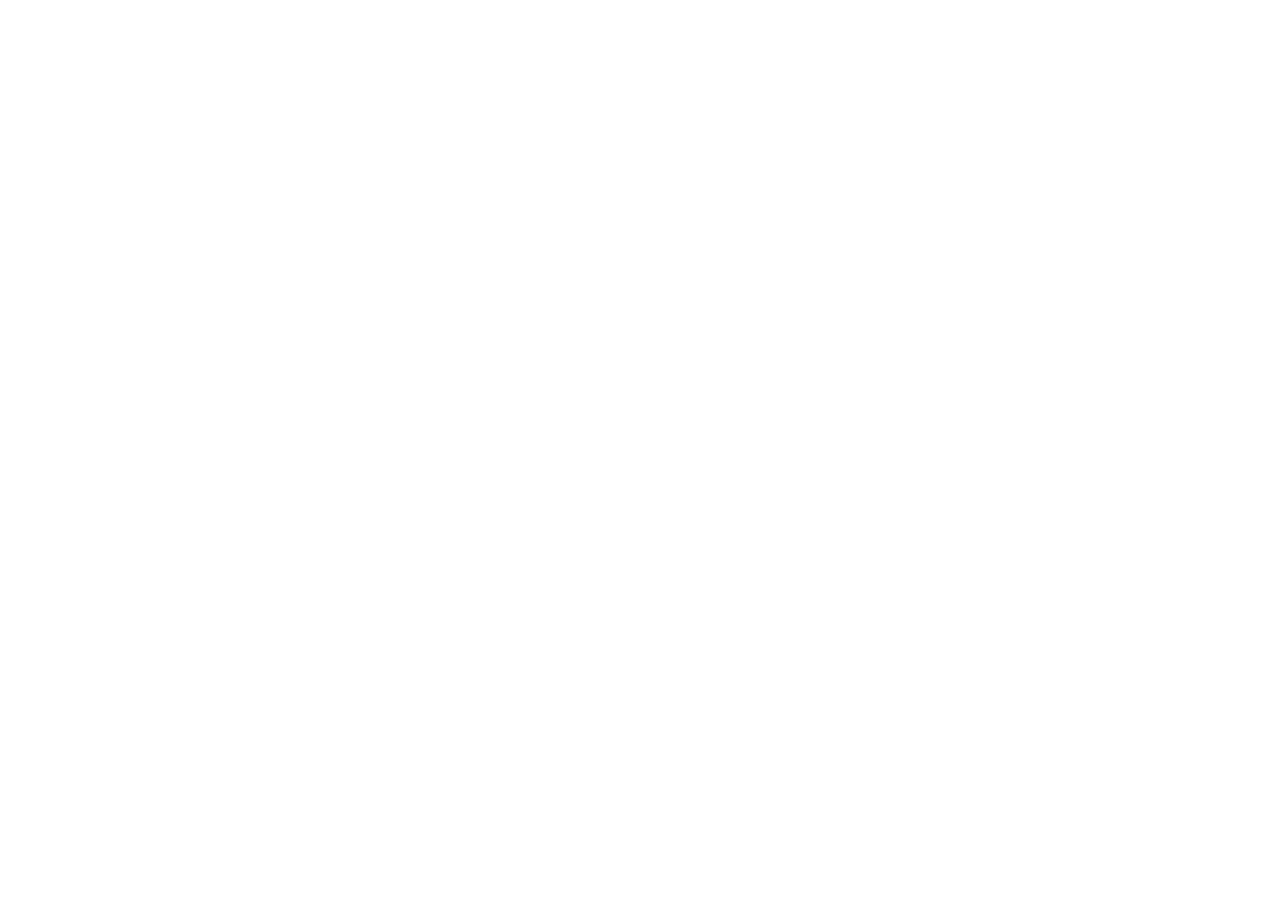
==== index.html @ aee9f86b "Make html,Readme to start recipe project" ====
<!DOCTYPE html>
<html lang="en">
<head>
    <meta charset="UTF-8">
    <meta name="viewport" content="width=device-width, initial-scale=1.0">
    <title>Odin recipes</title>
</head>
<body>
    
</body>
</html>
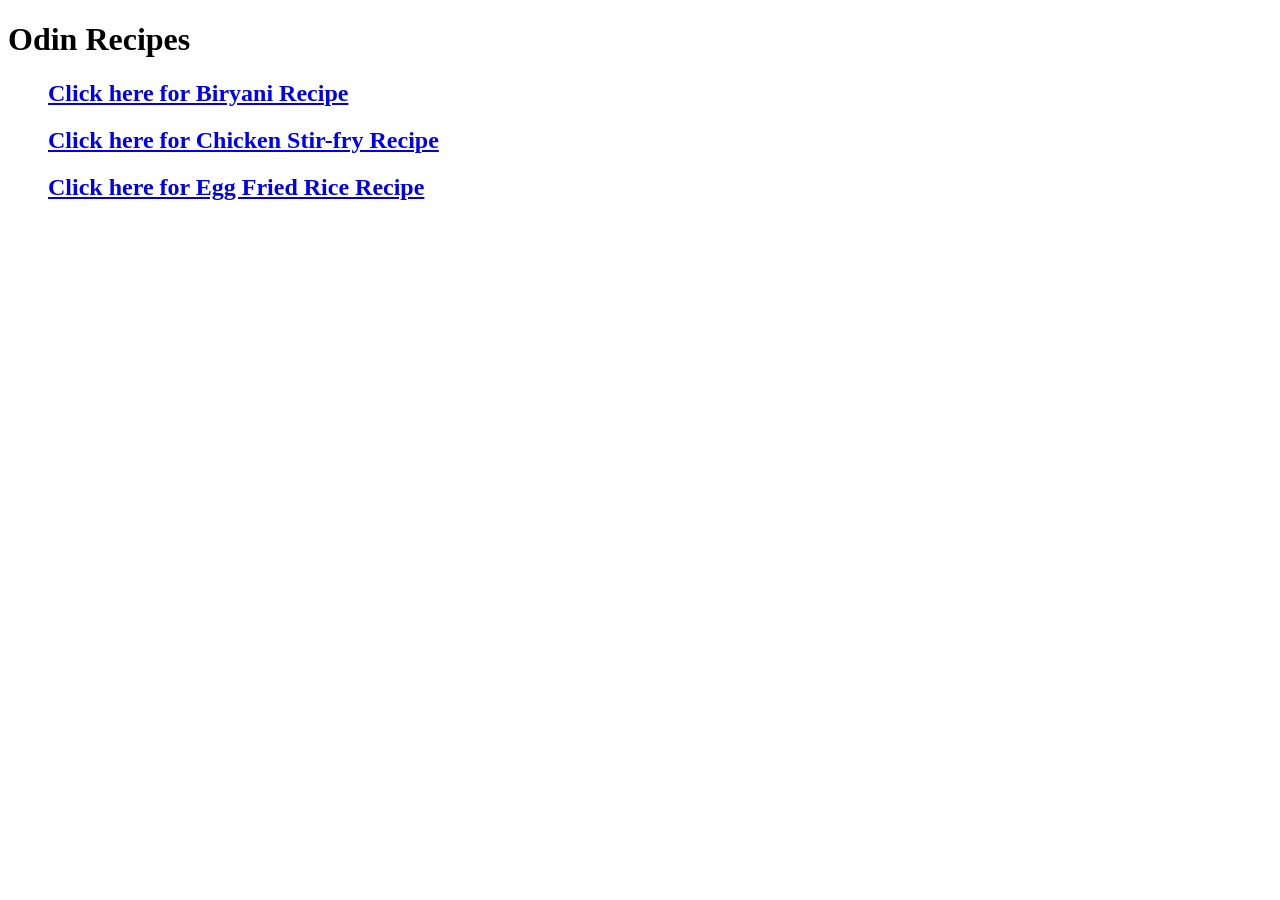
==== commit 17709b06: "Two New recipes added" ====
--- a/index.html
+++ b/index.html
@@ -1,11 +1,25 @@
 <!DOCTYPE html>
 <html lang="en">
+
 <head>
     <meta charset="UTF-8">
     <meta name="viewport" content="width=device-width, initial-scale=1.0">
     <title>Odin recipes</title>
 </head>
+
 <body>
-    
+    <h1>Odin Recipes</h1>
+    <ul>
+        <a href="recipes/Biryani.html">
+            <h2>Click here for Biryani Recipe</h2>
+        </a>
+        <a href="recipes/ChickenStirFry.html">
+            <h2>Click here for Chicken Stir-fry Recipe</h2>
+        </a>
+        <a href="recipes/EggFriedRice.html">
+            <h2>Click here for Egg Fried Rice Recipe</h2>
+        </a>
+    </ul>
 </body>
+
 </html>
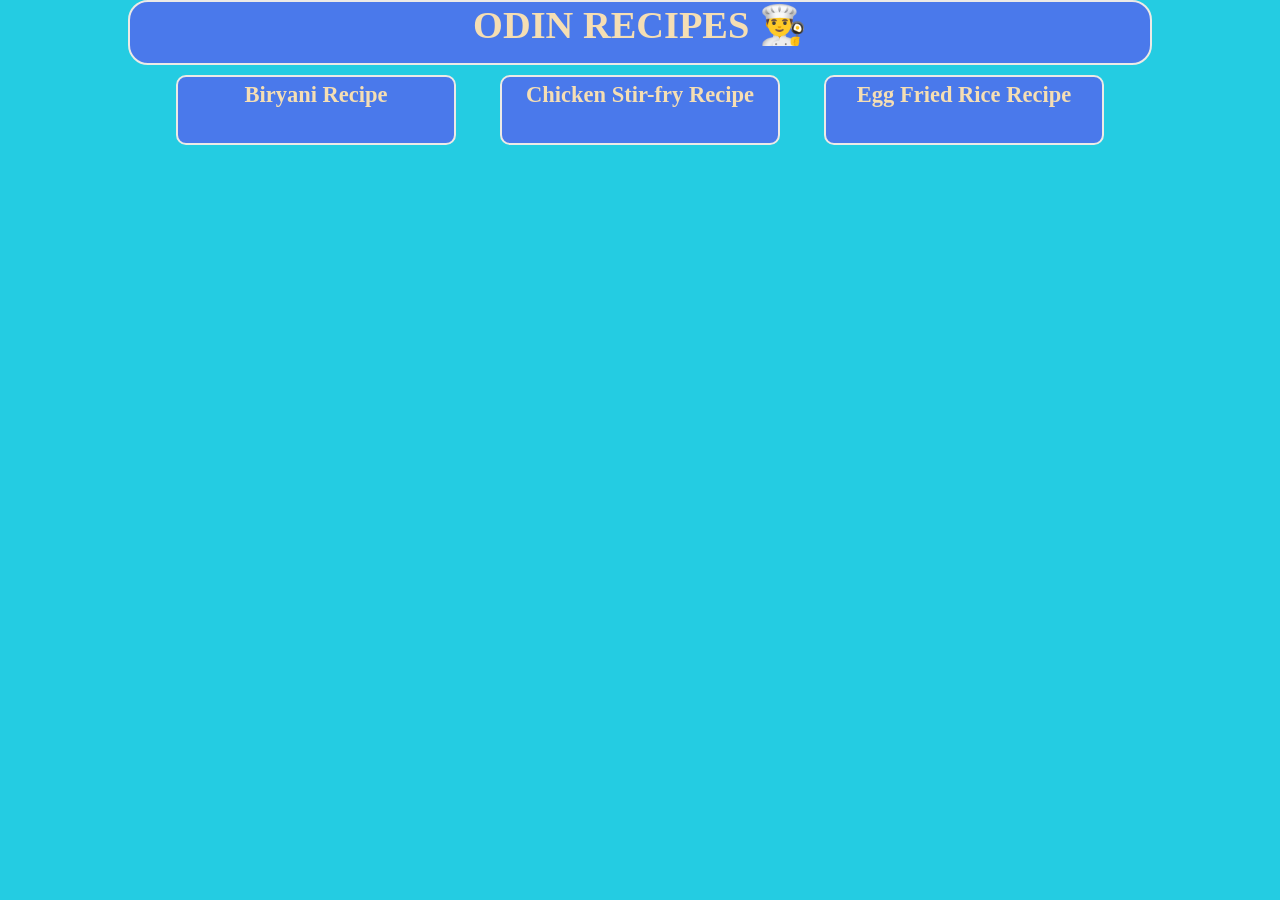
==== commit 4c5c2217: "CSS add on index.html" ====
--- a/index.html
+++ b/index.html
@@ -5,21 +5,28 @@
     <meta charset="UTF-8">
     <meta name="viewport" content="width=device-width, initial-scale=1.0">
     <title>Odin recipes</title>
+    <link rel="stylesheet" href="style.css">
 </head>
 
 <body>
-    <h1>Odin Recipes</h1>
-    <ul>
-        <a href="recipes/Biryani.html">
-            <h2>Click here for Biryani Recipe</h2>
-        </a>
-        <a href="recipes/ChickenStirFry.html">
-            <h2>Click here for Chicken Stir-fry Recipe</h2>
-        </a>
-        <a href="recipes/EggFriedRice.html">
-            <h2>Click here for Egg Fried Rice Recipe</h2>
-        </a>
-    </ul>
+    <div class="container">
+        <div class="heading">
+            <h1>ODIN RECIPES 👨‍🍳</h1>
+        </div>
+        <div class="lists">
+            <ul>
+                <a href="recipes/Biryani.html">
+                    <h2>Biryani Recipe</h2>
+                </a>
+                <a href="recipes/ChickenStirFry.html">
+                    <h2>Chicken Stir-fry Recipe</h2>
+                </a>
+                <a href="recipes/EggFriedRice.html">
+                    <h2>Egg Fried Rice Recipe</h2>
+                </a>
+            </ul>
+        </div>
+    </div>
 </body>
 
 </html>
--- a/style.css
+++ b/style.css
@@ -0,0 +1,50 @@
+* {
+    margin: 0;
+    padding: 0;
+    box-sizing: border-box;
+}
+body{
+    
+    background-color: rgb(36, 204, 226);
+    
+}
+.container{
+    height: 100%;
+    width: 100%;
+    
+}
+.heading.lists {
+    font-family: monospace,sans-serif, Impact, Haettenschweiler, 'Arial Narrow Bold', sans-serif;
+    
+}
+
+.heading {
+    margin: 0 auto;
+    text-align: center;
+    height: 65px;
+    width: 80%;
+    border: 2px solid  rgb(236, 234, 230);
+    border-radius: 20px;
+    color: wheat;
+    background-color: rgba(87, 97, 238, 0.767);
+    font-weight: bolder;
+    font-size: larger;
+}
+.lists{
+    text-align: center;
+}
+
+.lists a{
+    display:inline-block;
+    min-height: 70px;
+    width: 280px;
+    padding: 5px 10px;
+    margin: 10px 20px;
+    border: 2px solid rgb(236, 234, 230);
+    border-radius: 10px;
+    font-size: 15px;
+    font-weight: 650;
+    text-decoration: none;
+    color: wheat;
+    background-color: rgba(87, 97, 238, 0.767);
+}
